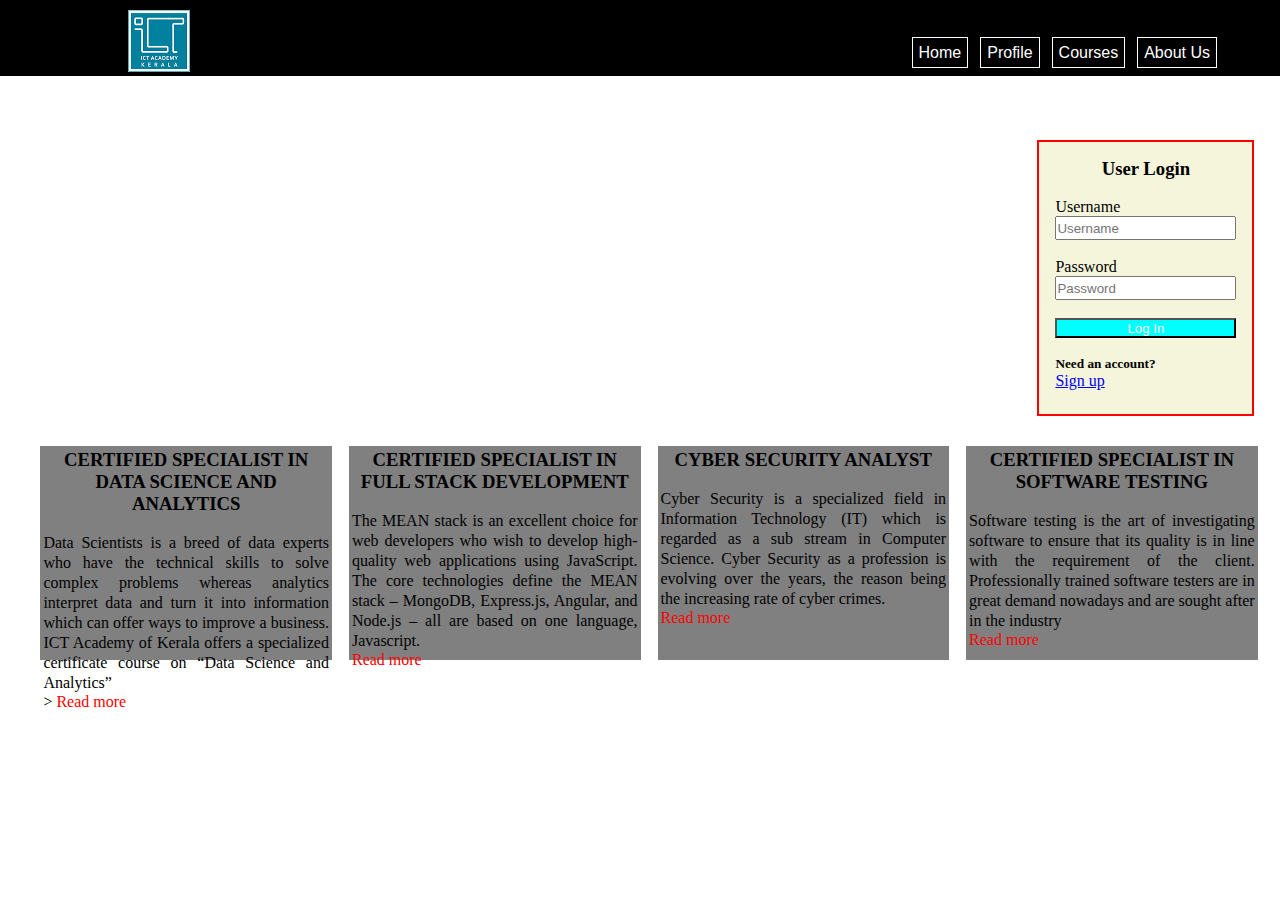
==== index.html @ 383b1eb8 "Virtualsession" ====
<!DOCTYPE html>
<html lang="en">
<head>
    
    <title>ICT</title>
    <link rel="stylesheet" href="/css/style.css">
</head>
<body background="/images/pexels-irina-iriser-1590549.jpg">
<header>
    <img src="/images/ict logo small.png" alt="logo">
    <div class="head-tag">
        <a href="#">Home</a>
        <a href="#">Profile</a>
        <a href="#">Courses</a>
        <a href="#">About Us</a>
    
    </div>
    
</header>


<form action="#" class="login">
    <h3>User Login</h3>
    <br>
    <div>
        <label >Username</label><br>
        <input type="text" placeholder="Username"><br>
    
    </div>
    <br>
    <div>
        <label >Password</label><br>
        <input type="password" placeholder="Password"><br>

    
    </div>
    <br>
    <div >
        <input type="button" value="Log In" id="butt">

    </div>
    <br>
    <div>
        <h5>Need an account?</h5>
        <a href="#">Sign up</a>
    
    </div>
    
</form>

<div class="side">
    <h2>Why to associate with us?</h2>
    <br>
    <ul>
        <li>Government supported and Industry-led Program</li>
        <li>Government scholarships and affordable fees model</li>
        <li>One-stop shop for Students, Unemployed and Working professionals</li>
    </ul> 
</div>

<div class="container">
    <div class="p-box">
        <h3>CERTIFIED SPECIALIST IN DATA SCIENCE AND ANALYTICS</h3><br>
        <p>Data Scientists is a breed of data experts who have the technical skills to solve complex problems whereas analytics interpret data and turn it into information which can offer ways to improve a business. ICT Academy of Kerala offers a specialized certificate course on “Data Science and Analytics”</p>>
        <a href="#">Read more</a>
    </div>
    <div class="p-box">
        <h3>CERTIFIED SPECIALIST IN FULL STACK DEVELOPMENT</h3><br>
        <p>The MEAN stack is an excellent choice for web developers who wish to develop high-quality web applications using JavaScript. The core technologies define the MEAN stack – MongoDB, Express.js, Angular, and Node.js – all are based on one language, Javascript.</p>
        <a href="#">Read more</a>
    </div>
    <div class="p-box">
        <h3>CYBER SECURITY ANALYST</h3><br>
        <p>Cyber Security is a specialized field in Information Technology (IT) which is regarded as a sub stream  in Computer  Science. Cyber Security as a  profession is evolving  over the years, the reason being the increasing rate of cyber crimes.</p>
        <a href="#">Read more</a>
    </div>
    <div class="p-box">
        <h3>CERTIFIED SPECIALIST IN SOFTWARE TESTING</h3><br>
        <p>Software testing is the art of investigating software to ensure that its quality is in line with the requirement of the
            client. Professionally trained software testers are in great demand nowadays and are sought after in the industry</p>
        <a href="#">Read more</a>
    </div>
</div>

</body>
</html>
---- css/style.css ----
*{
    padding: 0;
    margin:0;

}
body{
    background-size: cover;
    /* background-position:top; */
}
header{
    background-color:black ;
}
img{
    margin-left: 10%;
    margin-top: 10px;
}
.head-tag{
    float: right;
    margin-top: 44px;
    margin-right: 55px;
    
}
.head-tag a{
    border: white;
    font-family: 'Lucida Sans', 'Lucida Sans Regular', 'Lucida Grande', 'Lucida Sans Unicode', Geneva, Verdana, sans-serif;
    text-decoration: none;
    color: white;
    border: 1px solid white;
    margin-right: 8px;
    padding: 6px;
}
.head-tag a:hover{
    background-color: cyan;
    color: black;
    transition:0.5s ease-in-out;
}
.side{
    color: white;
    padding: 100px;
    font-family: 'Lucida Sans', 'Lucida Sans Regular', 'Lucida Grande', 'Lucida Sans Unicode', Geneva, Verdana, sans-serif;
}
.side li{
    list-style: square;
    margin-bottom: 14px;

}
.login{
      float: right;
      border: 2px solid red;
      background-color: beige;
      margin-top: 5%;
      margin-right: 2%;
      padding: 1em;
      height: 15em;

}
.login h3{
    text-align: center;
}
.login input{
    height: 1.5em;
}
.login #butt{
    background-color: cyan;
    color: white;
    width: 100%;
}
.container{
    margin-top: 2%;
    margin-left: 3%;
}
.p-box{
    border: 2px solid white;
    width: 23%;
    float: left;
    margin-right: 13px;
    background-color: grey;
    padding: 3px;
    height: 13em;

}
.p-box h3{
    text-align: center;

}
.p-box p{
    line-height: 1.25em;
    text-align: justify;
}
.p-box a{
    text-decoration: none;
    color: red;
}
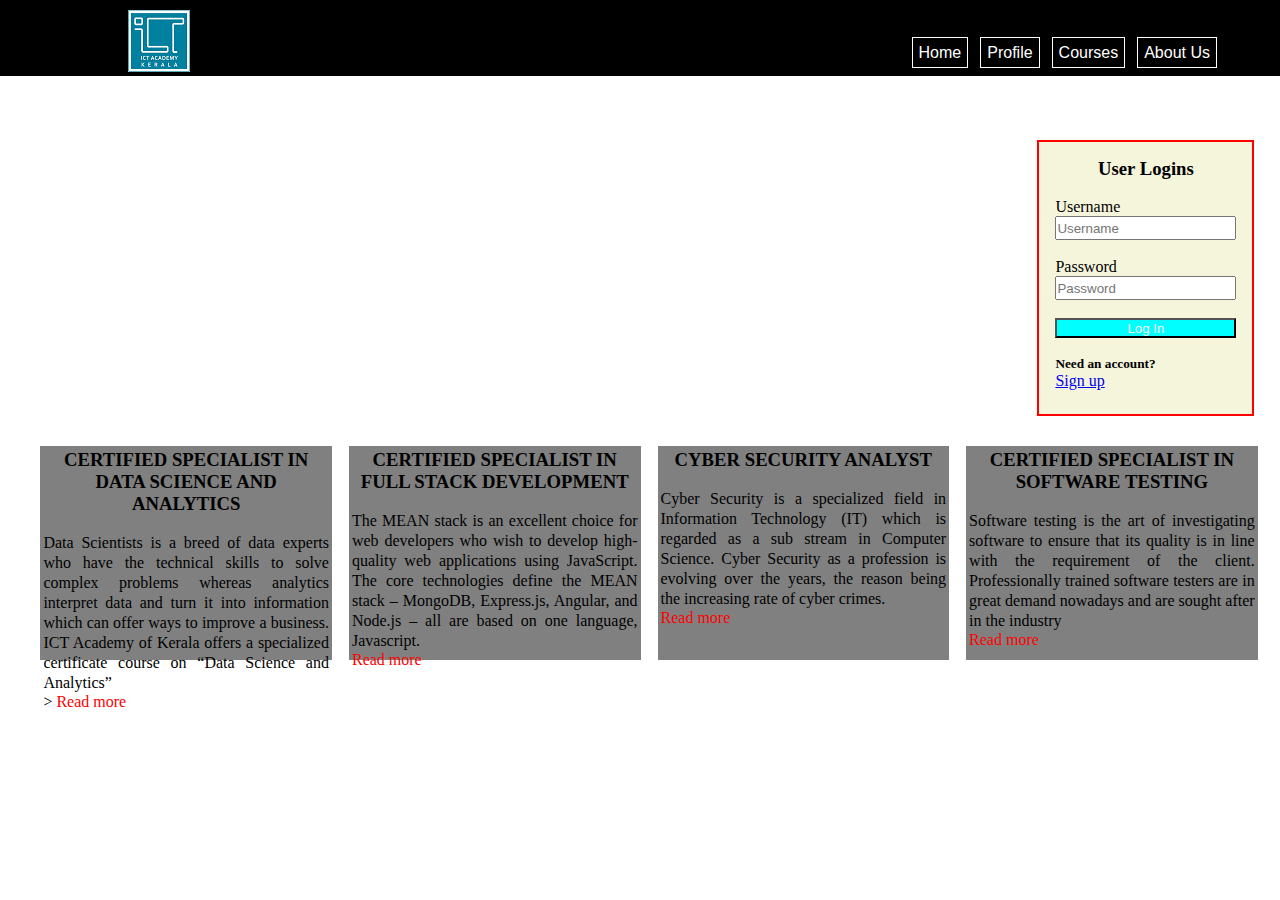
==== commit 51a4b2f3: "changes" ====
--- a/index.html
+++ b/index.html
@@ -20,7 +20,7 @@
 
 
 <form action="#" class="login">
-    <h3>User Login</h3>
+    <h3>User Logins</h3>
     <br>
     <div>
         <label >Username</label><br>
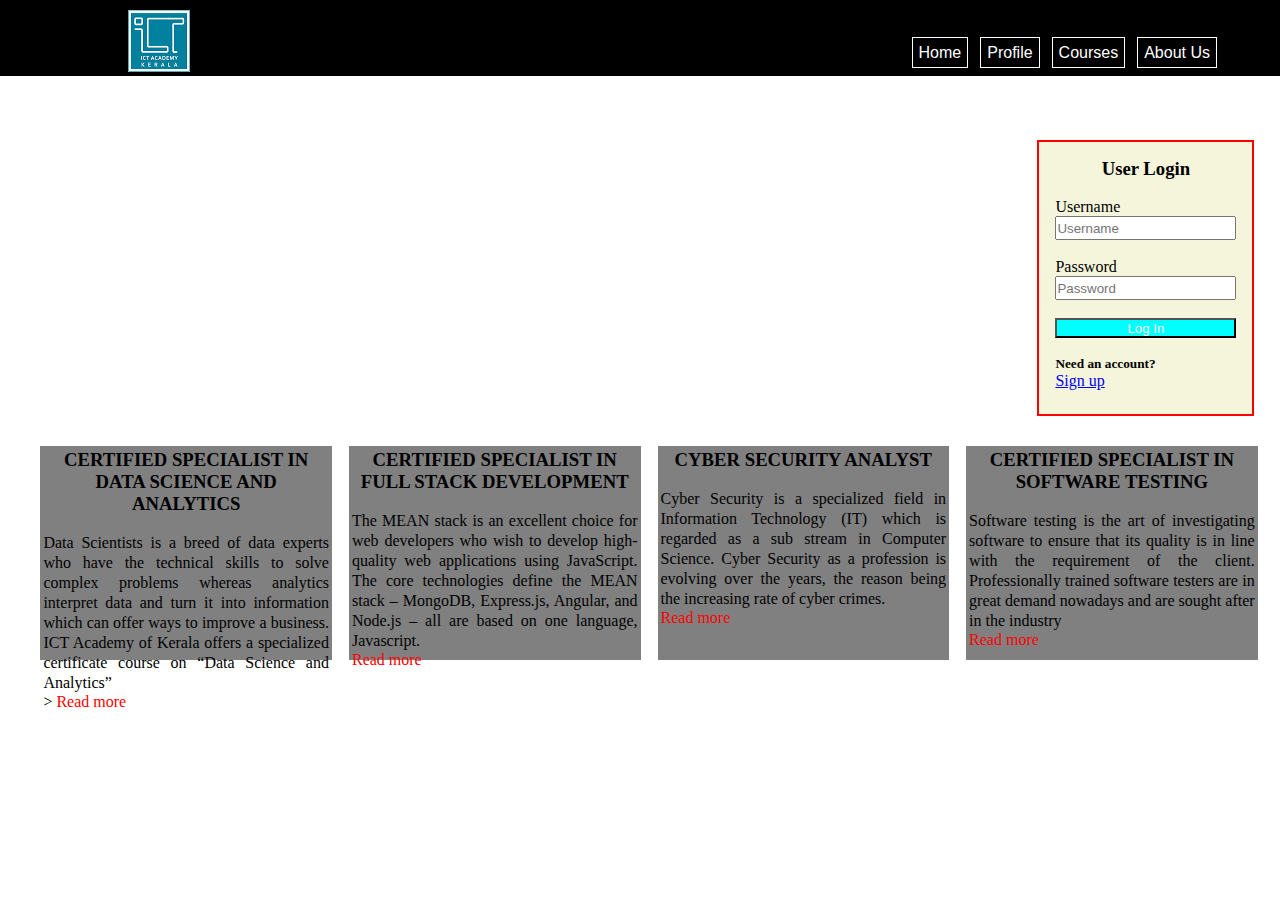
==== commit e3ff419a: "Update index.html" ====
--- a/index.html
+++ b/index.html
@@ -20,7 +20,7 @@
 
 
 <form action="#" class="login">
-    <h3>User Logins</h3>
+    <h3>User Login</h3>
     <br>
     <div>
         <label >Username</label><br>
